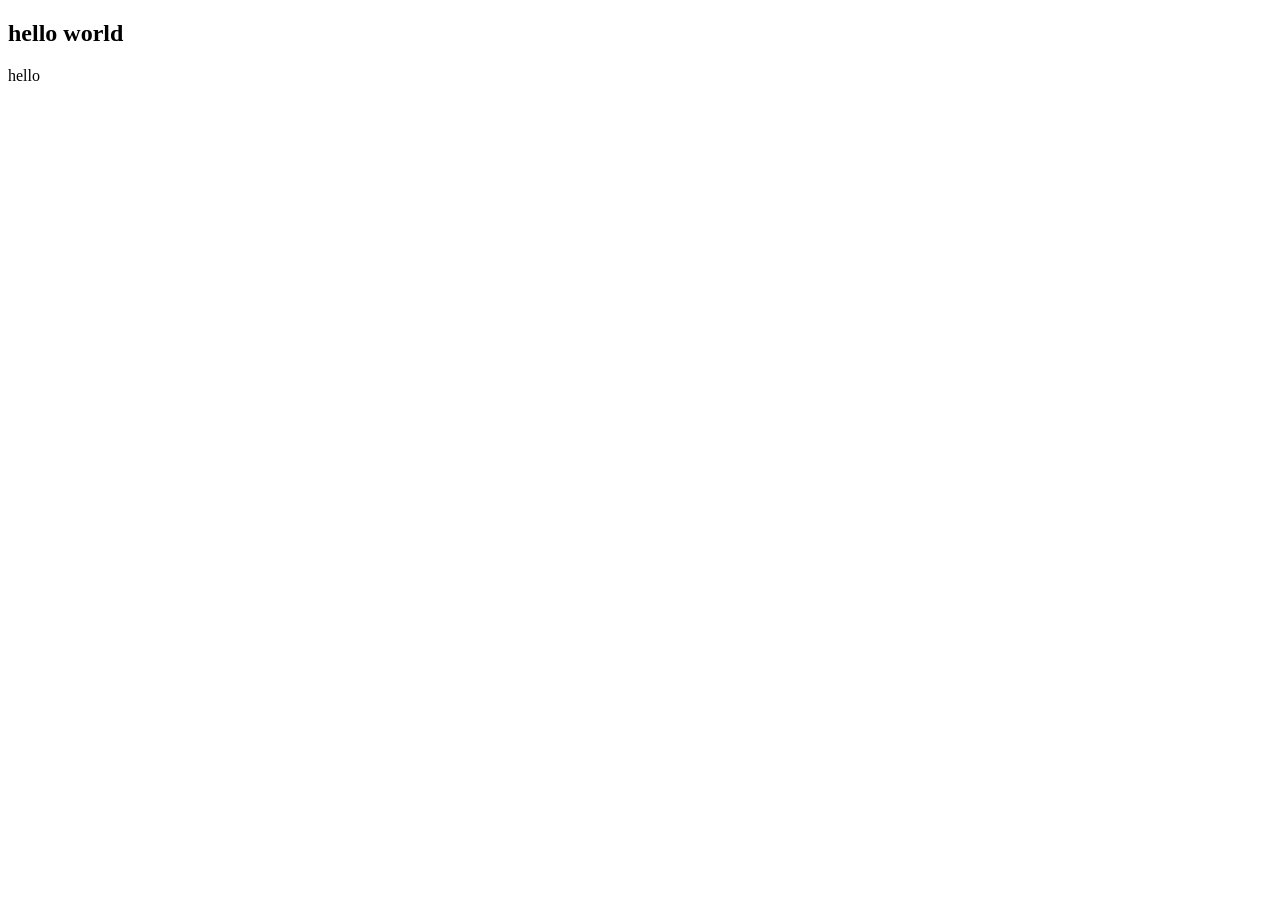
==== index.html @ 0d071bad "hyhj" ====
<!DOCTYPE html>
<html lang="en">
<head>
    <meta charset="UTF-8">
    <meta name="viewport" content="width=device-width, initial-scale=1.0">
    <title>Document</title>
</head>
<body>
    <h2>hello world</h2>
    <p>hello </p>
</body>
</html>
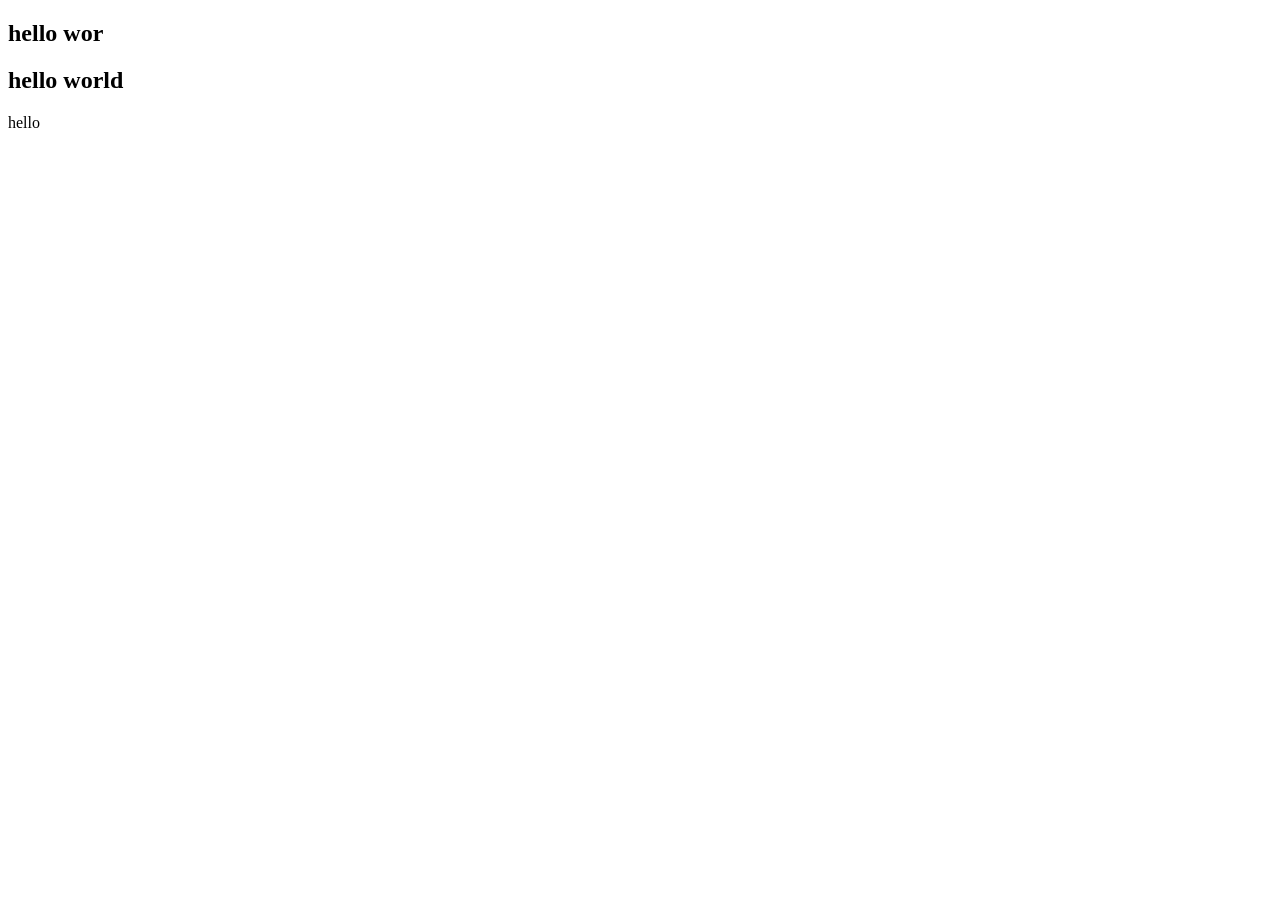
==== commit 01a04bd0: "hjm" ====
--- a/index.html
+++ b/index.html
@@ -6,6 +6,7 @@
     <title>Document</title>
 </head>
 <body>
+    <h2>hello wor</h2>
     <h2>hello world</h2>
     <p>hello </p>
 </body>
